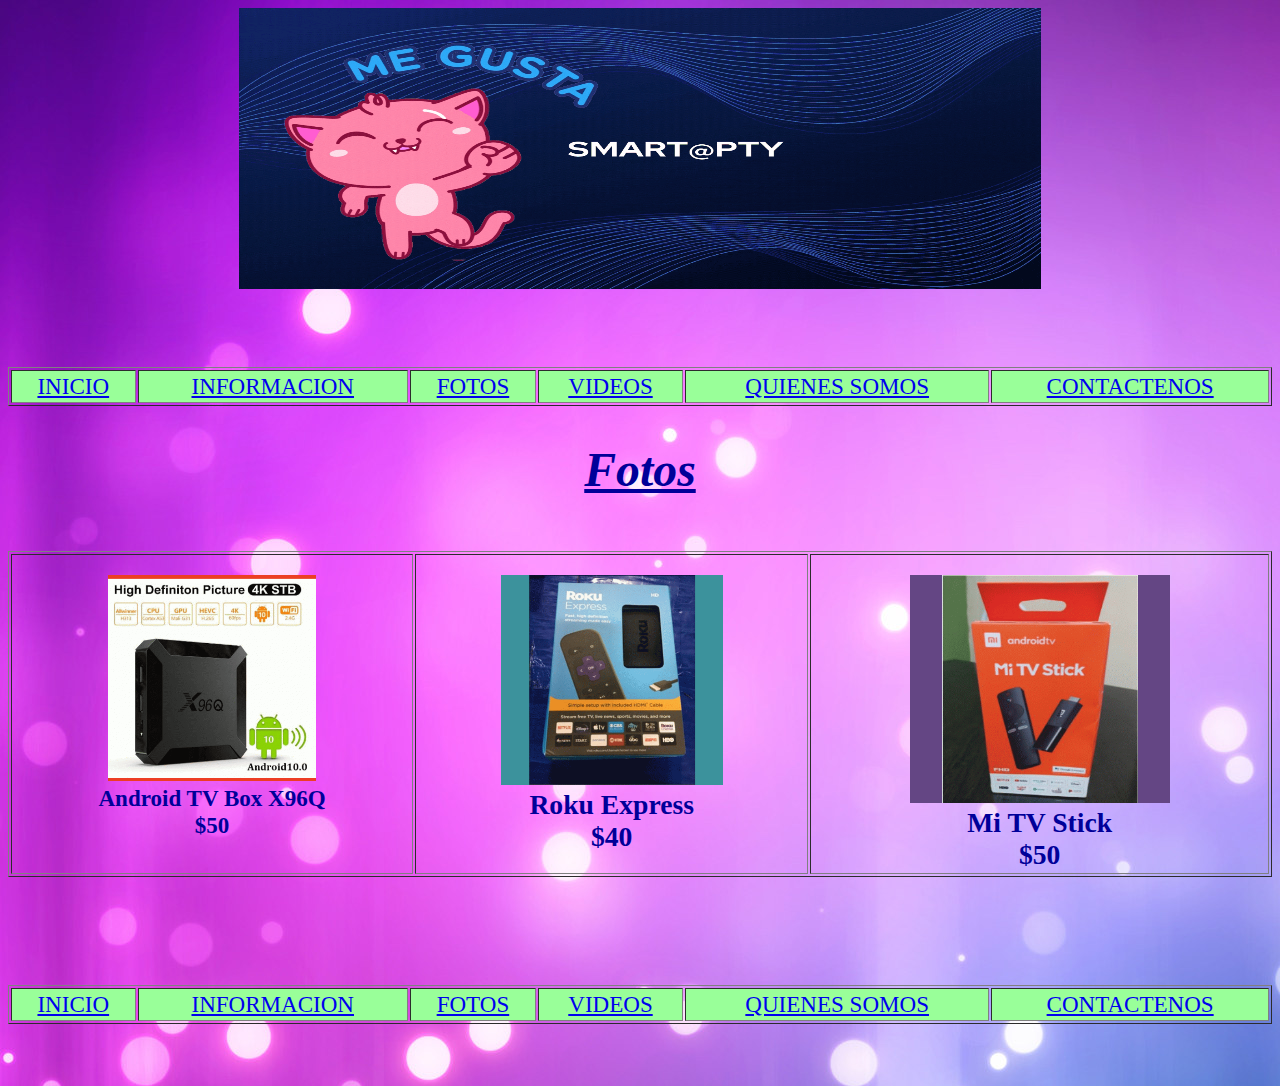
==== fotos.html @ 11c2ce50 "Add files via upload" ====
<!DOCTYPE html PUBLIC "-//W3C//DTD HTML 4.01//EN" "http://www.w3.org/TR/html4/strict.dtd">
<html><head>











  
  <meta content="text/html; charset=ISO-8859-1" http-equiv="content-type"><title>fotos</title></head><body style="background-image: url(freegreatpicture-com-26189-abstract-color-background.jpg);">
<div style="text-align: center;"><img style="width: 802px; height: 281px;" alt="banner" src="banner8.gif">
<br>
<br>
<div style="text-align: left;">&nbsp;&nbsp;&nbsp;&nbsp;&nbsp;&nbsp;&nbsp;&nbsp;&nbsp;&nbsp;&nbsp;&nbsp;&nbsp;&nbsp;&nbsp;&nbsp;&nbsp;&nbsp;&nbsp;&nbsp;&nbsp;&nbsp;&nbsp;&nbsp;&nbsp;&nbsp;&nbsp;&nbsp;&nbsp;&nbsp;&nbsp;&nbsp;&nbsp;&nbsp;&nbsp;&nbsp;&nbsp;&nbsp;&nbsp;&nbsp;&nbsp;&nbsp;&nbsp;&nbsp;&nbsp;&nbsp;&nbsp;&nbsp;&nbsp;&nbsp;&nbsp;&nbsp;&nbsp;&nbsp;&nbsp;&nbsp;&nbsp;&nbsp;&nbsp;&nbsp;&nbsp;&nbsp;&nbsp;&nbsp;&nbsp;&nbsp;&nbsp;&nbsp;&nbsp;
<big style="color: rgb(0, 0, 153); font-style: italic;"><big><big><big><span style="font-weight: bold;"></span></big></big></big></big><br>
<br>
<div style="text-align: center;">
<table style="text-align: left; width: 100%;" border="1" cellpadding="2" cellspacing="2">
  <tbody>
    <tr>
      <td style="vertical-align: top; text-align: center; background-color: rgb(153, 255, 153); color: rgb(102, 51, 102);"><big><big><a href="index.html">INICIO</a><br>
      </big></big></td>
      <td style="vertical-align: top; text-align: center; background-color: rgb(153, 255, 153); color: rgb(102, 51, 102);"><big><big><a href="info.html">INFORMACION</a><br>
      </big></big></td>
      <td style="vertical-align: top; text-align: center; background-color: rgb(153, 255, 153); color: rgb(102, 51, 102);"><big><big><a href="fotos.html">FOTOS</a><br>
      </big></big></td>
      <td style="vertical-align: top; text-align: center; background-color: rgb(153, 255, 153); color: rgb(102, 51, 102);"><big><big><a href="videos.html">VIDEOS</a><br>
      </big></big></td>
      <td style="vertical-align: top; text-align: center; background-color: rgb(153, 255, 153); color: rgb(102, 51, 102);"><big><big><a href="quien.html">QUIENES SOMOS</a><br>
      </big></big></td>
      <td style="vertical-align: top; text-align: center; background-color: rgb(153, 255, 153); color: rgb(102, 51, 102);"><big><big><a href="conta.html">CONTACTENOS</a><br>
      </big></big></td>
    </tr>
  </tbody>
</table>
<br>
<br><big><big><big><big><big style="color: rgb(0, 0, 153);"><big><span style="text-decoration: underline; font-style: italic; font-weight: bold;">
Fotos</span></big></big></big></big></big></big><br>
<br>
<br>
<br>
<table style="text-align: left; width: 100%;" border="1" cellpadding="2" cellspacing="2">
  <tbody>
    <tr>
      <td style="vertical-align: top; text-align: center;"><br>
<img style="width: 208px; height: 206px;" alt="un gif" src="bloggif_601f2d3e929da.gif"><br>
      <big style="font-weight: bold; color: rgb(0, 0, 153);"><big>Android TV Box X96Q <br>
$50</big></big><br>
      </td>
      <td style="vertical-align: top; text-align: center;"><br>
<img style="width: 222px; height: 210px;" alt="un gif" src="bloggif_601f36135f113.gif"><br>
      <big style="color: rgb(0, 0, 153);"><big><big><span style="font-weight: bold;">Roku Express <br>
$40</span></big></big></big><br>
      </td>
      <td style="vertical-align: top; text-align: center;"><br>
<img style="width: 260px; height: 228px;" alt="una foto" src="bloggif_601f39953f4ee.gif"><br>
      <big style="font-weight: bold; color: rgb(0, 0, 153);"><big><big>Mi TV Stick <br>
$50</big></big></big><br>
      </td>
    </tr>
  </tbody>
</table>
<br>
<br>
<br>
<br>
<br>
<br>
<div style="text-align: center;">
<table style="text-align: left; width: 100%;" border="1" cellpadding="2" cellspacing="2">
  <tbody>
    <tr>
      <td style="vertical-align: top; text-align: center; background-color: rgb(153, 255, 153); color: rgb(102, 51, 102);"><big><big><a href="index.html">INICIO</a><br>
      </big></big></td>
      <td style="vertical-align: top; text-align: center; background-color: rgb(153, 255, 153); color: rgb(102, 51, 102);"><big><big><a href="info.html">INFORMACION</a><br>
      </big></big></td>
      <td style="vertical-align: top; text-align: center; background-color: rgb(153, 255, 153); color: rgb(102, 51, 102);"><big><big><a href="fotos.html">FOTOS</a><br>
      </big></big></td>
      <td style="vertical-align: top; text-align: center; background-color: rgb(153, 255, 153); color: rgb(102, 51, 102);"><big><big><a href="videos.html">VIDEOS</a><br>
      </big></big></td>
      <td style="vertical-align: top; text-align: center; background-color: rgb(153, 255, 153); color: rgb(102, 51, 102);"><big><big><a href="quien.html">QUIENES SOMOS</a><br>
      </big></big></td>
      <td style="vertical-align: top; text-align: center; background-color: rgb(153, 255, 153); color: rgb(102, 51, 102);"><big><big><a href="conta.html">CONTACTENOS</a><br>
      </big></big></td>
    </tr>
  </tbody>
</table>
<br>
</div>
<br>
</div>
</div>
<div style="text-align: left;"><br>
</div>
</div>

</body></html>
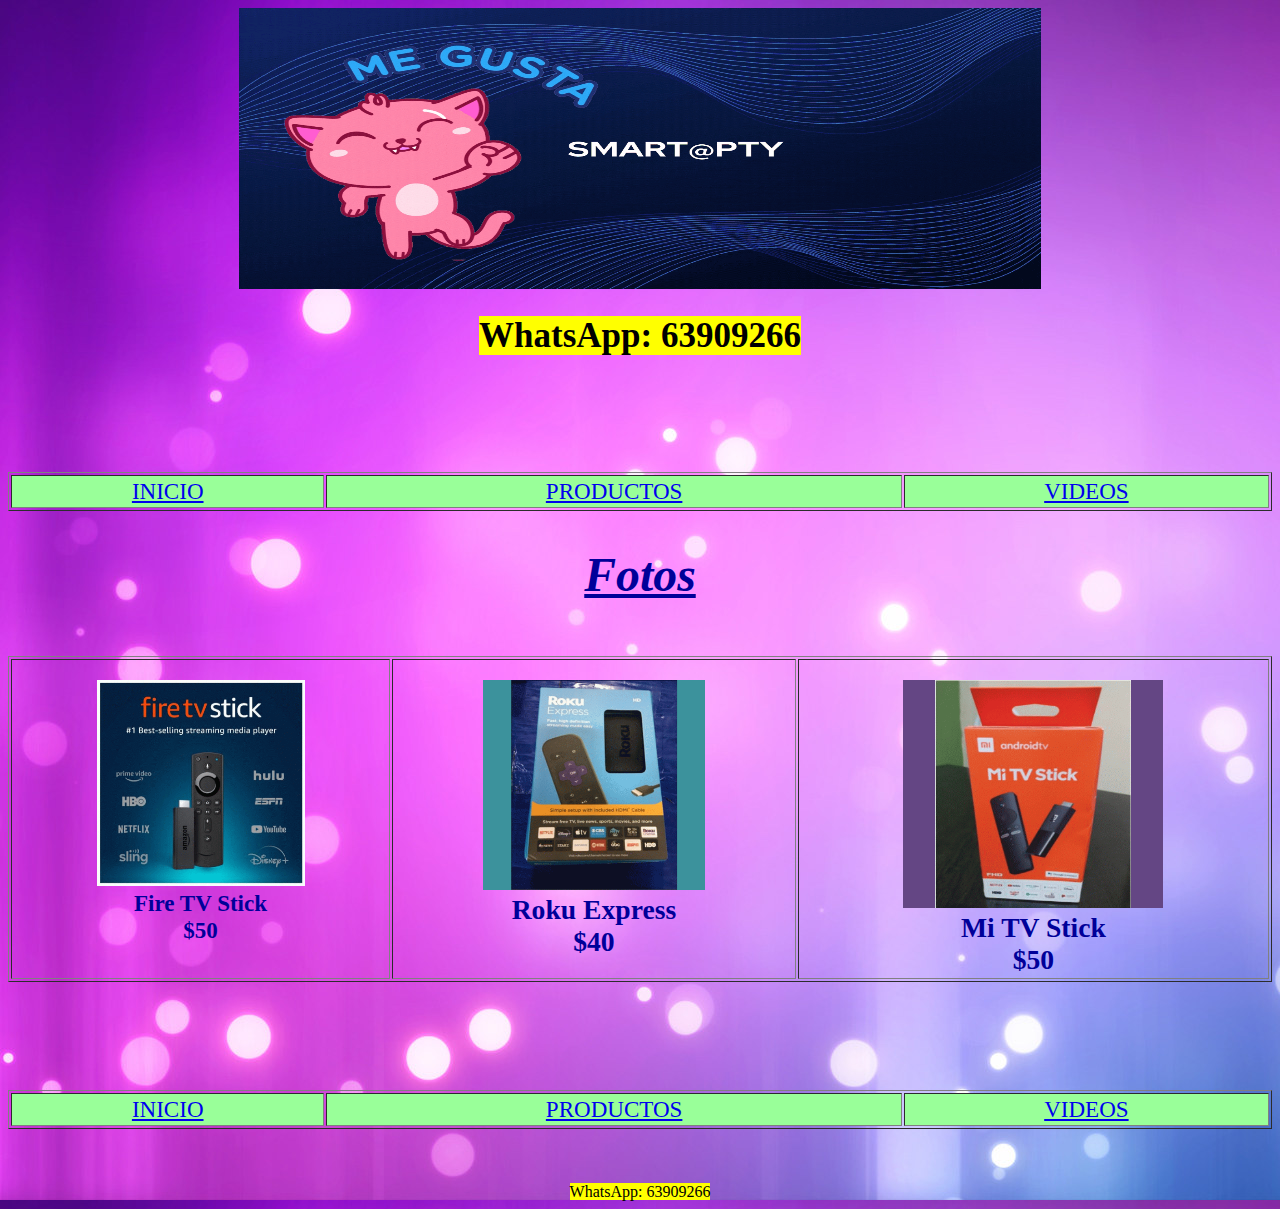
==== commit 5cf9faaa: "Update fotos.html" ====
--- a/fotos.html
+++ b/fotos.html
@@ -1,19 +1,11 @@
-<!DOCTYPE html PUBLIC "-//W3C//DTD HTML 4.01//EN" "http://www.w3.org/TR/html4/strict.dtd">
-<html><head>
-
-
-
-
-
-
-
-
-
-
-
-  
-  <meta content="text/html; charset=ISO-8859-1" http-equiv="content-type"><title>fotos</title></head><body style="background-image: url(freegreatpicture-com-26189-abstract-color-background.jpg);">
+<!DOCTYPE html PUBLIC "-//W3C//DTD HTML 4.01//EN" "http://www.w3.org/TR/html4/strict.dtd">
+<html>
+  <head>
+    <meta content="text/html; charset=ISO-8859-1" http-equiv="content-type"><title>productos</title>
+  </head>
+  <body style="background-image: url(freegreatpicture-com-26189-abstract-color-background.jpg);">
 <div style="text-align: center;"><img style="width: 802px; height: 281px;" alt="banner" src="banner8.gif">
+  <h1  style="font-size:35px;"><mark>WhatsApp: 63909266</mark></h1>
 <br>
 <br>
 <div style="text-align: left;">&nbsp;&nbsp;&nbsp;&nbsp;&nbsp;&nbsp;&nbsp;&nbsp;&nbsp;&nbsp;&nbsp;&nbsp;&nbsp;&nbsp;&nbsp;&nbsp;&nbsp;&nbsp;&nbsp;&nbsp;&nbsp;&nbsp;&nbsp;&nbsp;&nbsp;&nbsp;&nbsp;&nbsp;&nbsp;&nbsp;&nbsp;&nbsp;&nbsp;&nbsp;&nbsp;&nbsp;&nbsp;&nbsp;&nbsp;&nbsp;&nbsp;&nbsp;&nbsp;&nbsp;&nbsp;&nbsp;&nbsp;&nbsp;&nbsp;&nbsp;&nbsp;&nbsp;&nbsp;&nbsp;&nbsp;&nbsp;&nbsp;&nbsp;&nbsp;&nbsp;&nbsp;&nbsp;&nbsp;&nbsp;&nbsp;&nbsp;&nbsp;&nbsp;&nbsp;
@@ -25,16 +17,11 @@
     <tr>
       <td style="vertical-align: top; text-align: center; background-color: rgb(153, 255, 153); color: rgb(102, 51, 102);"><big><big><a href="index.html">INICIO</a><br>
       </big></big></td>
-      <td style="vertical-align: top; text-align: center; background-color: rgb(153, 255, 153); color: rgb(102, 51, 102);"><big><big><a href="info.html">INFORMACION</a><br>
-      </big></big></td>
-      <td style="vertical-align: top; text-align: center; background-color: rgb(153, 255, 153); color: rgb(102, 51, 102);"><big><big><a href="fotos.html">FOTOS</a><br>
+      <td style="vertical-align: top; text-align: center; background-color: rgb(153, 255, 153); color: rgb(102, 51, 102);"><big><big><a href="productos.html">PRODUCTOS</a><br>
       </big></big></td>
       <td style="vertical-align: top; text-align: center; background-color: rgb(153, 255, 153); color: rgb(102, 51, 102);"><big><big><a href="videos.html">VIDEOS</a><br>
       </big></big></td>
-      <td style="vertical-align: top; text-align: center; background-color: rgb(153, 255, 153); color: rgb(102, 51, 102);"><big><big><a href="quien.html">QUIENES SOMOS</a><br>
-      </big></big></td>
-      <td style="vertical-align: top; text-align: center; background-color: rgb(153, 255, 153); color: rgb(102, 51, 102);"><big><big><a href="conta.html">CONTACTENOS</a><br>
-      </big></big></td>
+      
     </tr>
   </tbody>
 </table>
@@ -48,8 +35,8 @@
   <tbody>
     <tr>
       <td style="vertical-align: top; text-align: center;"><br>
-<img style="width: 208px; height: 206px;" alt="un gif" src="bloggif_601f2d3e929da.gif"><br>
-      <big style="font-weight: bold; color: rgb(0, 0, 153);"><big>Android TV Box X96Q <br>
+<img style="width: 208px; height: 206px;" alt="un gif" src="bloggif_601f3fdf1ceba.gif "><br>
+      <big style="font-weight: bold; color: rgb(0, 0, 153);"><big>Fire TV Stick  <br>
 $50</big></big><br>
       </td>
       <td style="vertical-align: top; text-align: center;"><br>
@@ -77,16 +64,11 @@
     <tr>
       <td style="vertical-align: top; text-align: center; background-color: rgb(153, 255, 153); color: rgb(102, 51, 102);"><big><big><a href="index.html">INICIO</a><br>
       </big></big></td>
-      <td style="vertical-align: top; text-align: center; background-color: rgb(153, 255, 153); color: rgb(102, 51, 102);"><big><big><a href="info.html">INFORMACION</a><br>
-      </big></big></td>
-      <td style="vertical-align: top; text-align: center; background-color: rgb(153, 255, 153); color: rgb(102, 51, 102);"><big><big><a href="fotos.html">FOTOS</a><br>
+      <td style="vertical-align: top; text-align: center; background-color: rgb(153, 255, 153); color: rgb(102, 51, 102);"><big><big><a href="productos.html">PRODUCTOS</a><br>
       </big></big></td>
       <td style="vertical-align: top; text-align: center; background-color: rgb(153, 255, 153); color: rgb(102, 51, 102);"><big><big><a href="videos.html">VIDEOS</a><br>
       </big></big></td>
-      <td style="vertical-align: top; text-align: center; background-color: rgb(153, 255, 153); color: rgb(102, 51, 102);"><big><big><a href="quien.html">QUIENES SOMOS</a><br>
-      </big></big></td>
-      <td style="vertical-align: top; text-align: center; background-color: rgb(153, 255, 153); color: rgb(102, 51, 102);"><big><big><a href="conta.html">CONTACTENOS</a><br>
-      </big></big></td>
+      
     </tr>
   </tbody>
 </table>
@@ -99,4 +81,6 @@
 </div>
 </div>
 
-</body></html>+</body>
+  <footer style="text-align: center;"><mark>WhatsApp: 63909266</mark></footer>
+</html>
